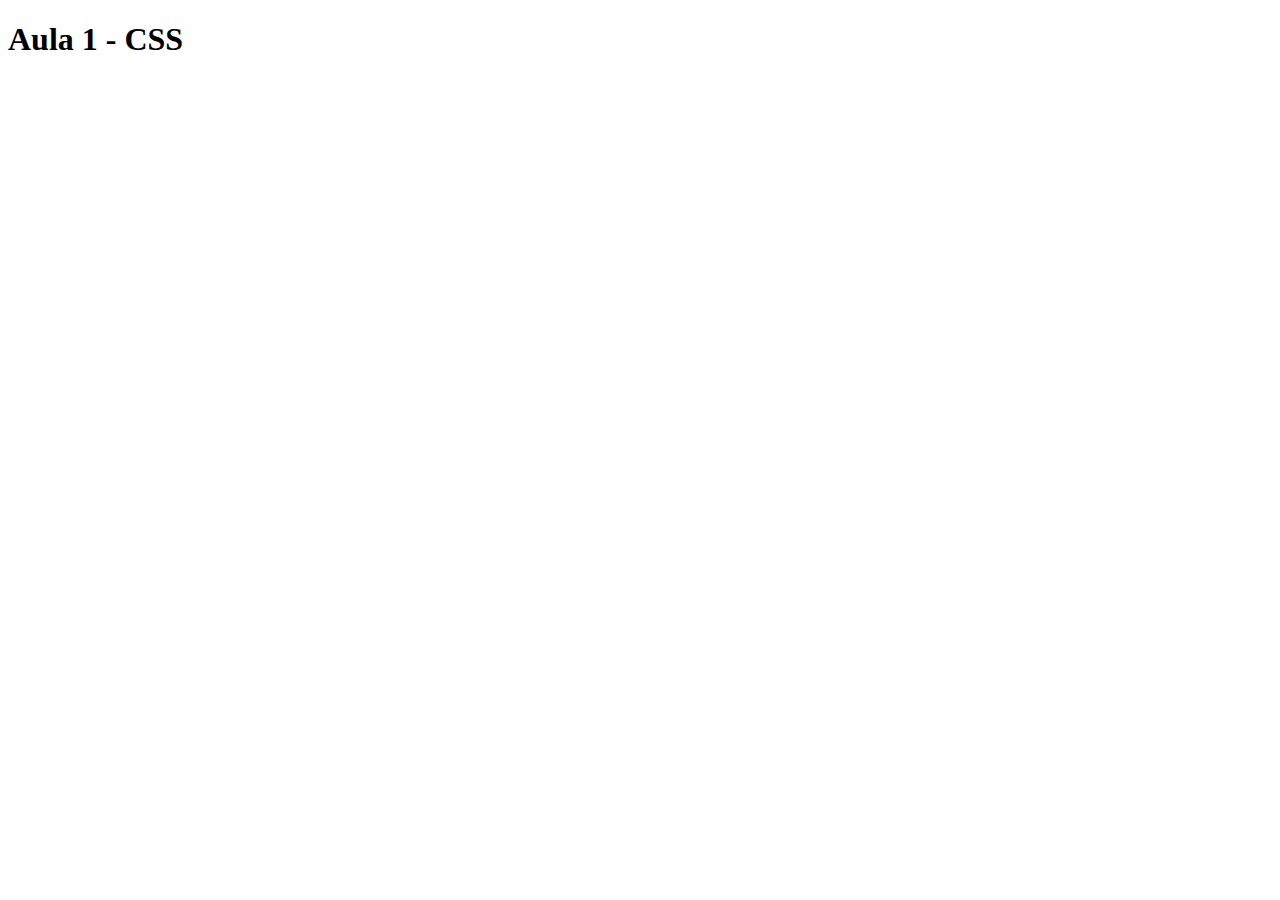
==== MII1AN/PFE1/2808/index.html @ 69e2e573 "aula1CSS" ====
<!DOCTYPE html>
<html lang="pt-br">
<head>
    <meta charset="UTF-8">
    <meta http-equiv="X-UA-Compatible" content="IE=edge">
    <meta name="viewport" content="width=device-width, initial-scale=1.0">
    <title>Document</title>
    <link rel="stylesheet" href="style.css">
</head>
<body>
    <h1> Aula 1 - CSS</h1>
</body>
</html>
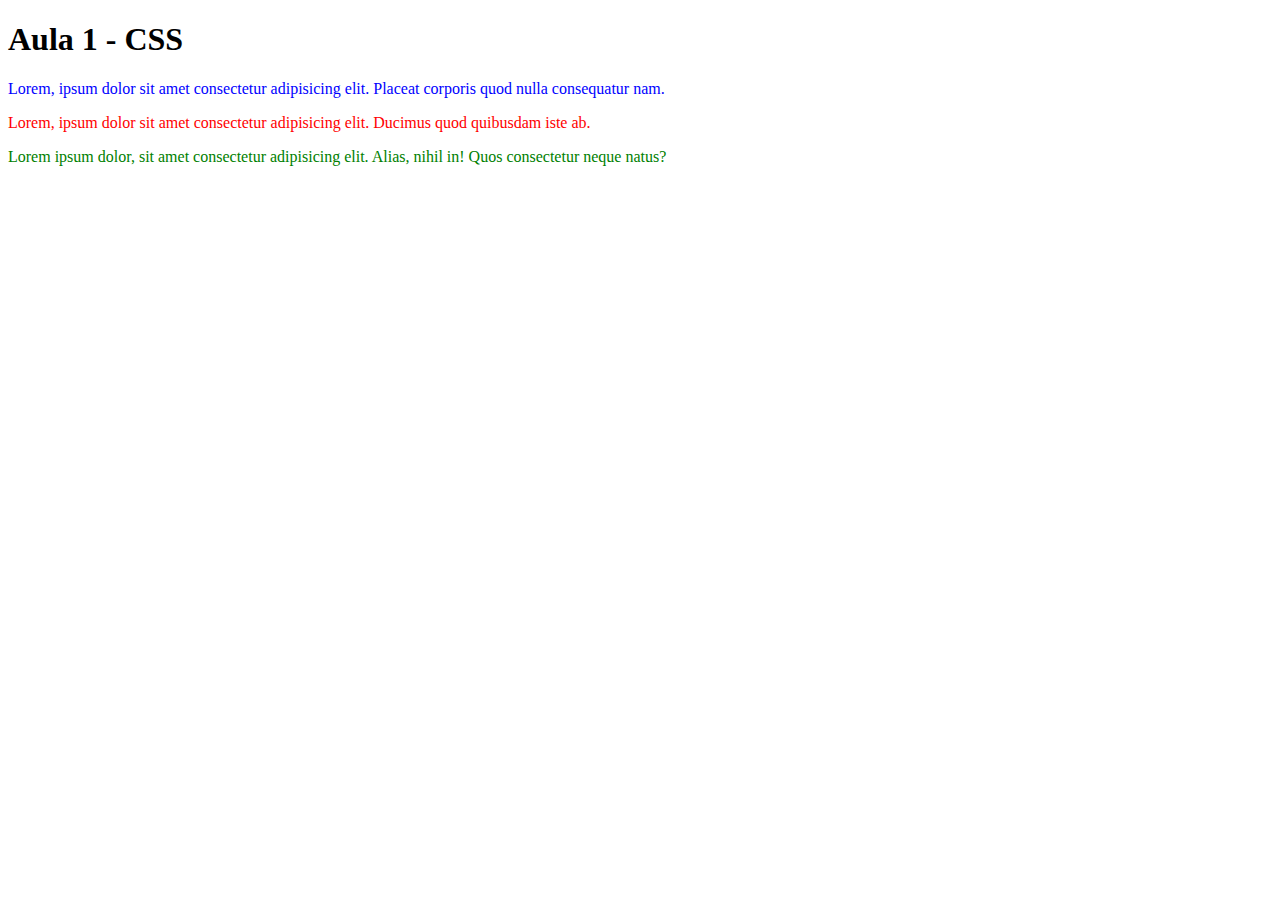
==== commit 72c0b25a: "fimaulacss" ====
--- a/MII1AN/PFE1/2808/index.html
+++ b/MII1AN/PFE1/2808/index.html
@@ -9,5 +9,8 @@
 </head>
 <body>
     <h1> Aula 1 - CSS</h1>
+    <p>Lorem, ipsum dolor sit amet consectetur adipisicing elit. Placeat corporis quod nulla consequatur nam.</p>
+    <p id="paragrafo1">Lorem, ipsum dolor sit amet consectetur adipisicing elit. Ducimus quod quibusdam iste ab.</p>
+    <p class="paragrafos">Lorem ipsum dolor, sit amet consectetur adipisicing elit. Alias, nihil in! Quos consectetur neque natus?</p>
 </body>
 </html>--- a/MII1AN/PFE1/2808/style.css
+++ b/MII1AN/PFE1/2808/style.css
@@ -0,0 +1,13 @@
+/* selecionado por tag */
+p{
+    color: blue;
+}
+/* selecionando por ID */
+#paragrafo1{
+    color: red;
+}
+/* selecionando por class */
+.paragrafos{
+    color: green;
+    
+}